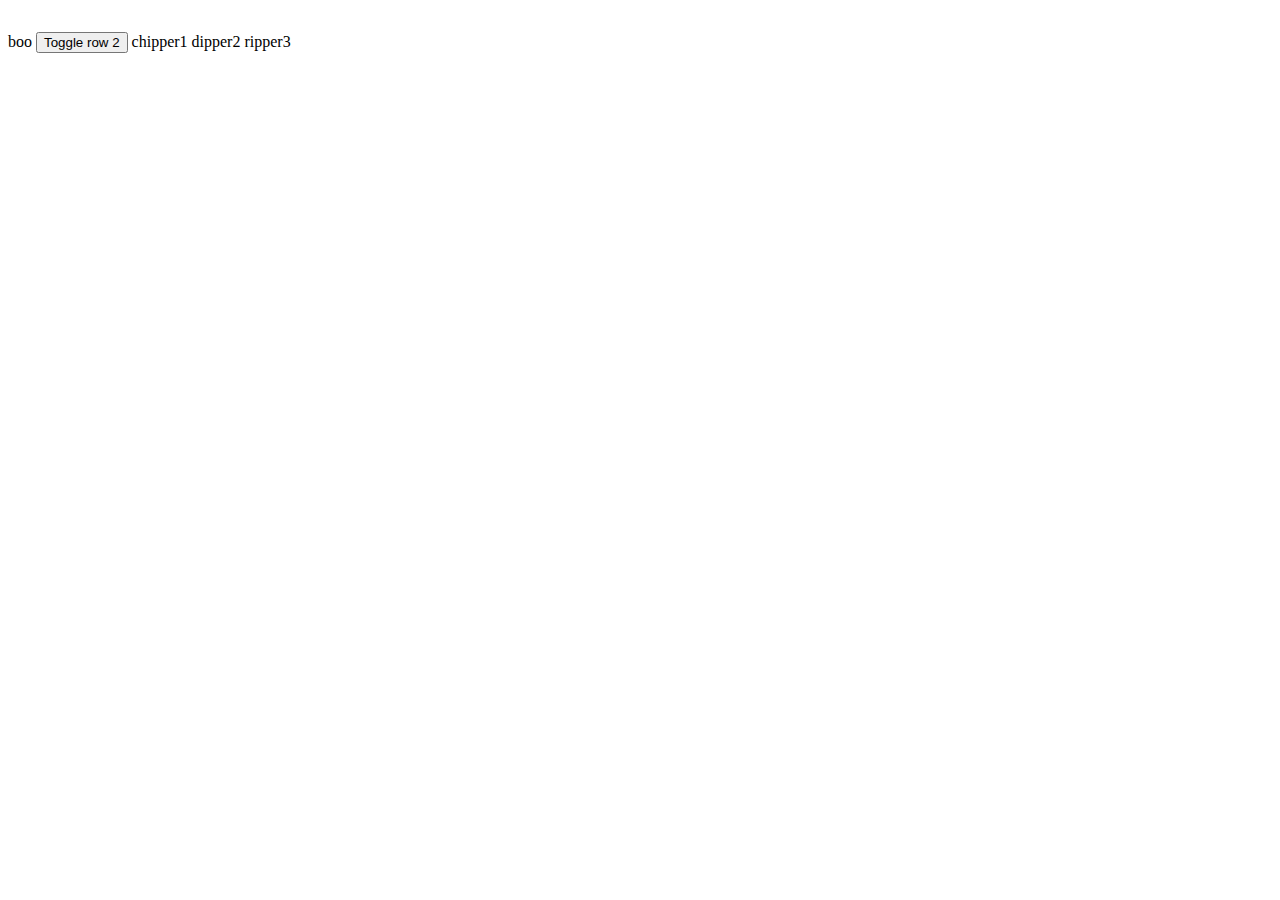
==== index.html @ f4403a0d "Update index.html" ====
<!DOCTYPE html>
<html  lang='en'>
<head>
  <title>daco</title>
  <link rel="stylesheet" href='styles.css'>
  <script src='myScript.js'></script>
</head>  
<body class='cl1'>

<div class='cssGridContainer1'>
	<span class='n1 cl6'>boo
	  <button onClick='fun1()'
	  style="margin-top:24px">Toggle row 2</button>
	</span>
	<span class='n2 cl0'></span>
	<span class='m1 cl2'> chipper1</span>
	<span class='m2 cl3'>dipper2</span>
	<span class='m3 cl2'>ripper3</span>
</div>

</body>
</html>
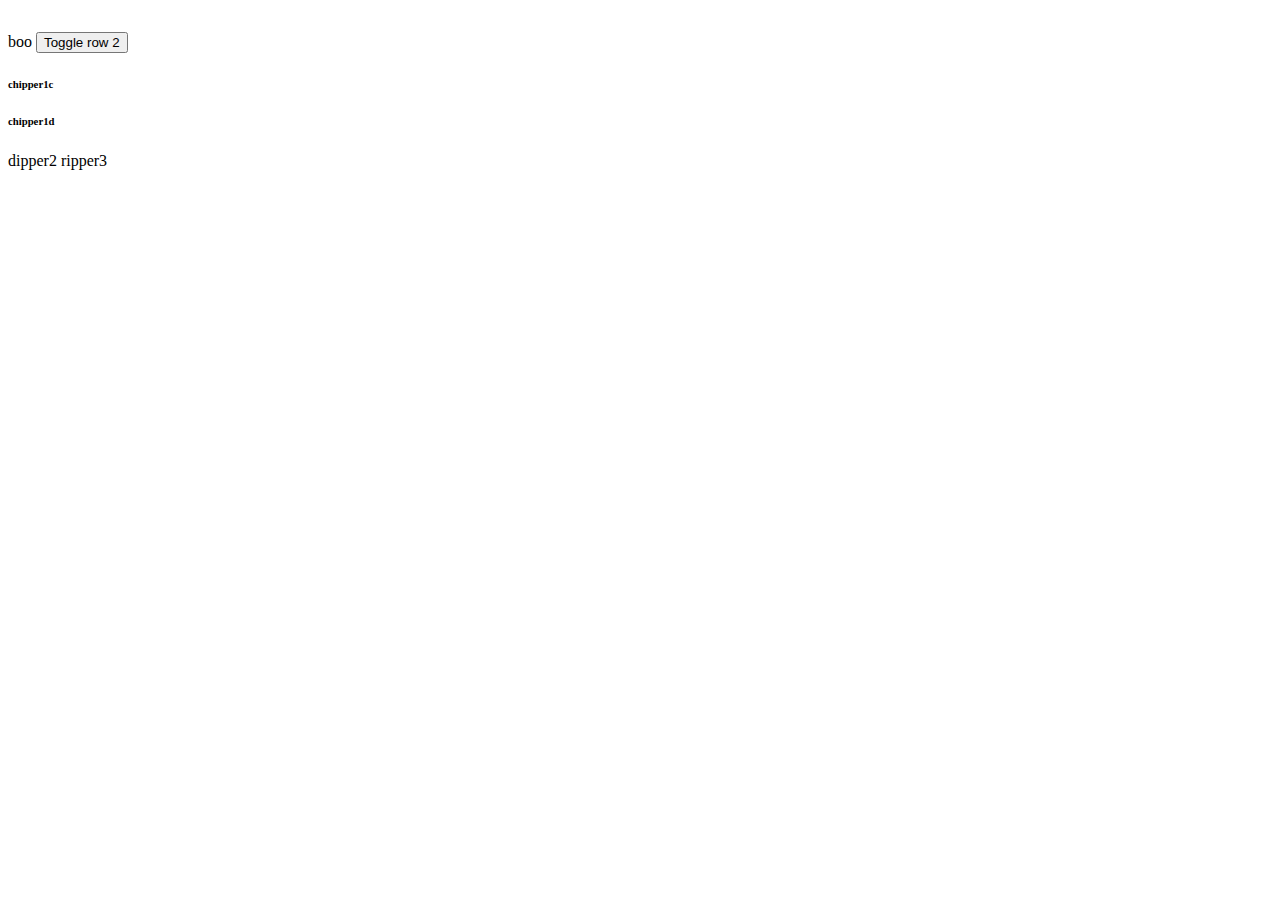
==== commit 04aa90aa: "Update index.html" ====
--- a/index.html
+++ b/index.html
@@ -13,7 +13,11 @@
 	  style="margin-top:24px">Toggle row 2</button>
 	</span>
 	<span class='n2 cl0'></span>
-	<span class='m1 cl2'> chipper1</span>
+	<span class='m1 cl2'> 
+		<h6> chipper1c </h6>
+		<h6> chipper1d </h6>
+	</span>
+
 	<span class='m2 cl3'>dipper2</span>
 	<span class='m3 cl2'>ripper3</span>
 </div>
